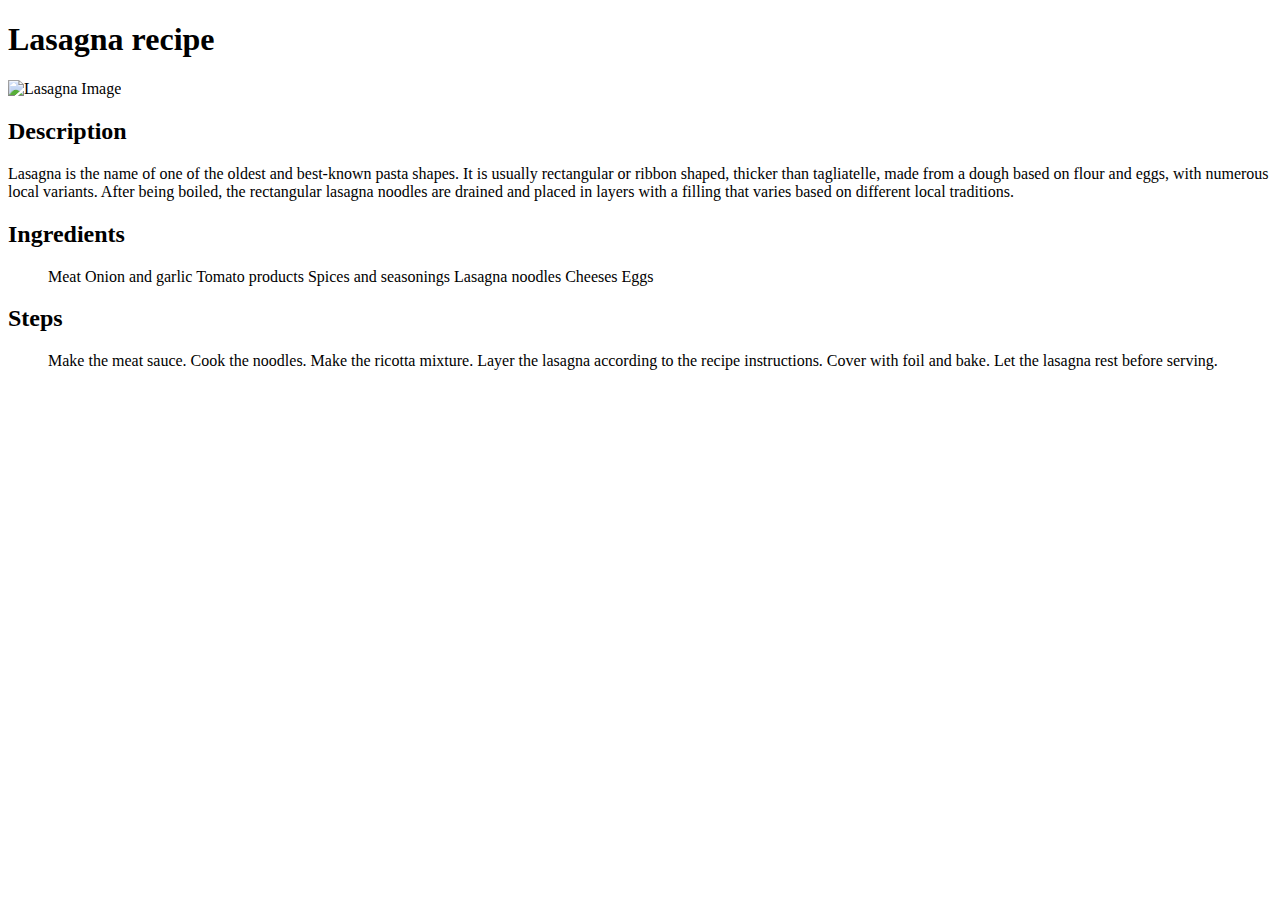
==== recipes/lasagna.html @ 7fe9735b "Added three different recipes webpages: Spanish Paella, Omelette and Lasagna. They are referenced fr" ====
<!DOCTYPE html>
<html lang="en">
<head>
    <meta charset="UTF-8">
    <title>Lasagna Recipe</title>
</head>
<body>
    <h1>Lasagna recipe</h1>
    <img src="https://www.allrecipes.com/thmb/iOfxQGOJTdM0K6edW-MFkn-nydE=/0x512/filters:no_upscale():max_bytes(150000):strip_icc():format(webp)/23600-worlds-best-lasagna-DDMFS-4x3-1196-24c5401652934ffb96d3d94bc9fbe2d7.jpg", alt="Lasagna Image">
    <h2>Description</h2>
        <p>Lasagna is the name of one of the oldest and best-known pasta shapes.
        It is usually rectangular or ribbon shaped, thicker than tagliatelle, 
        made from a dough based on flour and eggs, with numerous local variants. 
        After being boiled, the rectangular lasagna noodles are drained and placed
        in layers with a filling that varies based on different local traditions. </p>
    <h2>Ingredients</h2>
        <ul>
            <el>Meat</el>
            <el>Onion and garlic</el>
            <el>Tomato products</el>
            <el>Spices and seasonings</el>
            <el>Lasagna noodles</el>
            <el>Cheeses</el>
            <el>Eggs</el>
        </ul>
    <h2>Steps</h2>
        <ol>
            <el>Make the meat sauce.</el>
            <el>Cook the noodles.</el>
            <el>Make the ricotta mixture.</el>
            <el>Layer the lasagna according to the recipe instructions.</el>
            <el>Cover with foil and bake.</el>
            <el>Let the lasagna rest before serving.</el>
        </ol>
</body>
</html>
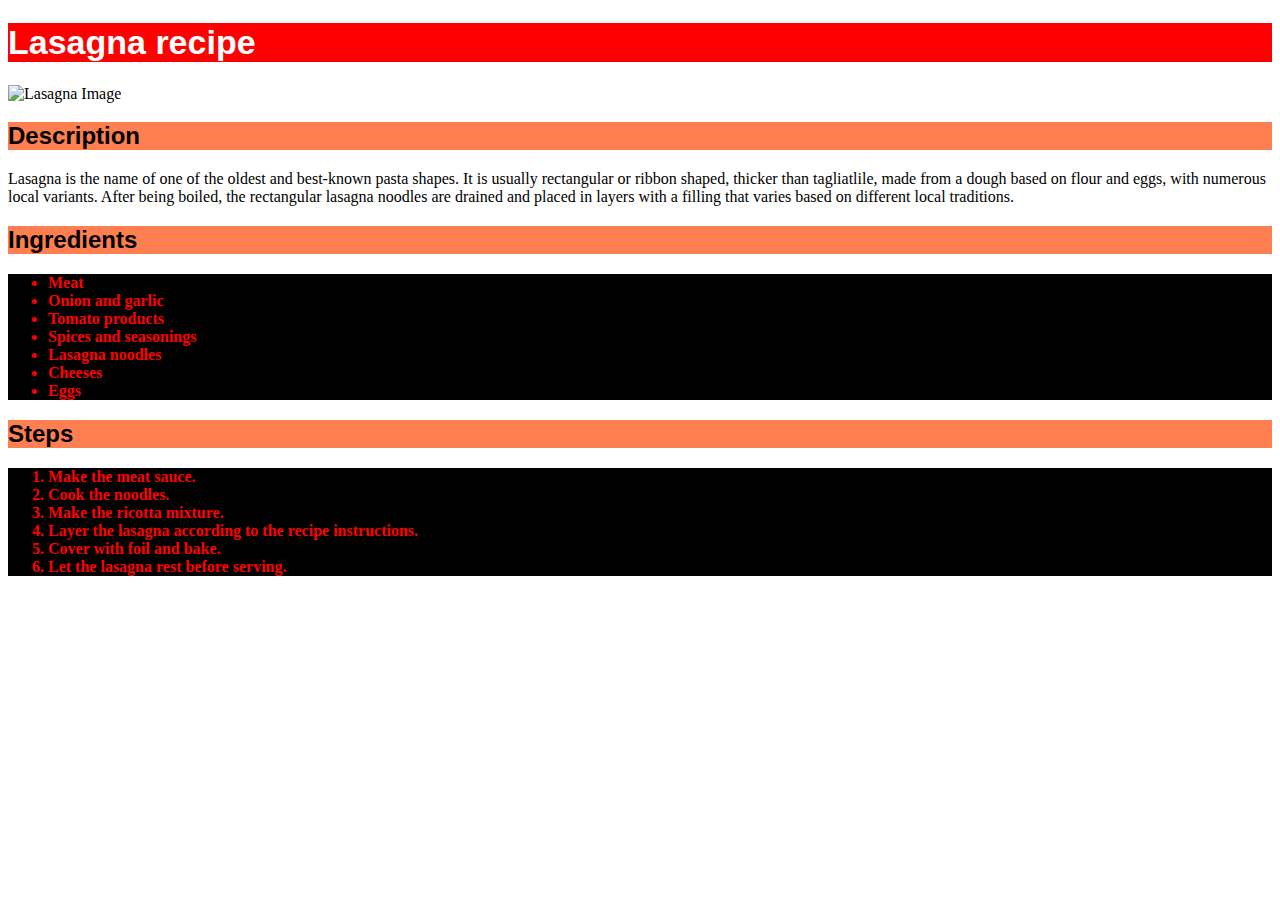
==== commit 82da7ae7: "Added styles to the recipes and corrected some HTML syntax issues." ====
--- a/recipes/lasagna.html
+++ b/recipes/lasagna.html
@@ -2,35 +2,36 @@
 <html lang="en">
 <head>
     <meta charset="UTF-8">
+    <link rel="stylesheet" href="../style.css">
     <title>Lasagna Recipe</title>
 </head>
 <body>
-    <h1>Lasagna recipe</h1>
-    <img src="https://www.allrecipes.com/thmb/iOfxQGOJTdM0K6edW-MFkn-nydE=/0x512/filters:no_upscale():max_bytes(150000):strip_icc():format(webp)/23600-worlds-best-lasagna-DDMFS-4x3-1196-24c5401652934ffb96d3d94bc9fbe2d7.jpg", alt="Lasagna Image">
-    <h2>Description</h2>
+    <h1 class="title">Lasagna recipe</h1>
+    <img src="https://www.allrecipes.com/thmb/iOfxQGOJTdM0K6edW-MFkn-nydE=/0x512/filters:no_upscale():max_bytes(150000):strip_icc():format(webp)/23600-worlds-best-lasagna-DDMFS-4x3-1196-24c5401652934ffb96d3d94bc9fbe2d7.jpg" alt="Lasagna Image">
+    <h2 class="title2">Description</h2>
         <p>Lasagna is the name of one of the oldest and best-known pasta shapes.
-        It is usually rectangular or ribbon shaped, thicker than tagliatelle, 
+        It is usually rectangular or ribbon shaped, thicker than tagliatlile, 
         made from a dough based on flour and eggs, with numerous local variants. 
         After being boiled, the rectangular lasagna noodles are drained and placed
         in layers with a filling that varies based on different local traditions. </p>
-    <h2>Ingredients</h2>
-        <ul>
-            <el>Meat</el>
-            <el>Onion and garlic</el>
-            <el>Tomato products</el>
-            <el>Spices and seasonings</el>
-            <el>Lasagna noodles</el>
-            <el>Cheeses</el>
-            <el>Eggs</el>
+    <h2 class="title2">Ingredients</h2>
+        <ul class="unordered">
+            <li>Meat</li>
+            <li>Onion and garlic</li>
+            <li>Tomato products</li>
+            <li>Spices and seasonings</li>
+            <li>Lasagna noodles</li>
+            <li>Cheeses</li>
+            <li>Eggs</li>
         </ul>
-    <h2>Steps</h2>
-        <ol>
-            <el>Make the meat sauce.</el>
-            <el>Cook the noodles.</el>
-            <el>Make the ricotta mixture.</el>
-            <el>Layer the lasagna according to the recipe instructions.</el>
-            <el>Cover with foil and bake.</el>
-            <el>Let the lasagna rest before serving.</el>
+    <h2 class="title2">Steps</h2>
+        <ol class="ordered">
+            <li>Make the meat sauce.</li>
+            <li>Cook the noodles.</li>
+            <li>Make the ricotta mixture.</li>
+            <li>Layer the lasagna according to the recipe instructions.</li>
+            <li>Cover with foil and bake.</li>
+            <li>Let the lasagna rest before serving.</li>
         </ol>
 </body>
 </html>--- a/style.css
+++ b/style.css
@@ -0,0 +1,18 @@
+.title {
+    font-size: 34px;
+    background-color: red;
+    color: white;
+    font-family: Arial, Helvetica, sans-serif;
+}
+.title2 {
+    font-size: 24px;
+    background-color: coral;
+    font-family: 'Franklin Gothic Medium', 'Arial Narrow', Arial, sans-serif;
+}
+
+.ordered,
+.unordered {
+    background-color: black;
+    color: red;
+    font-weight: 700;
+}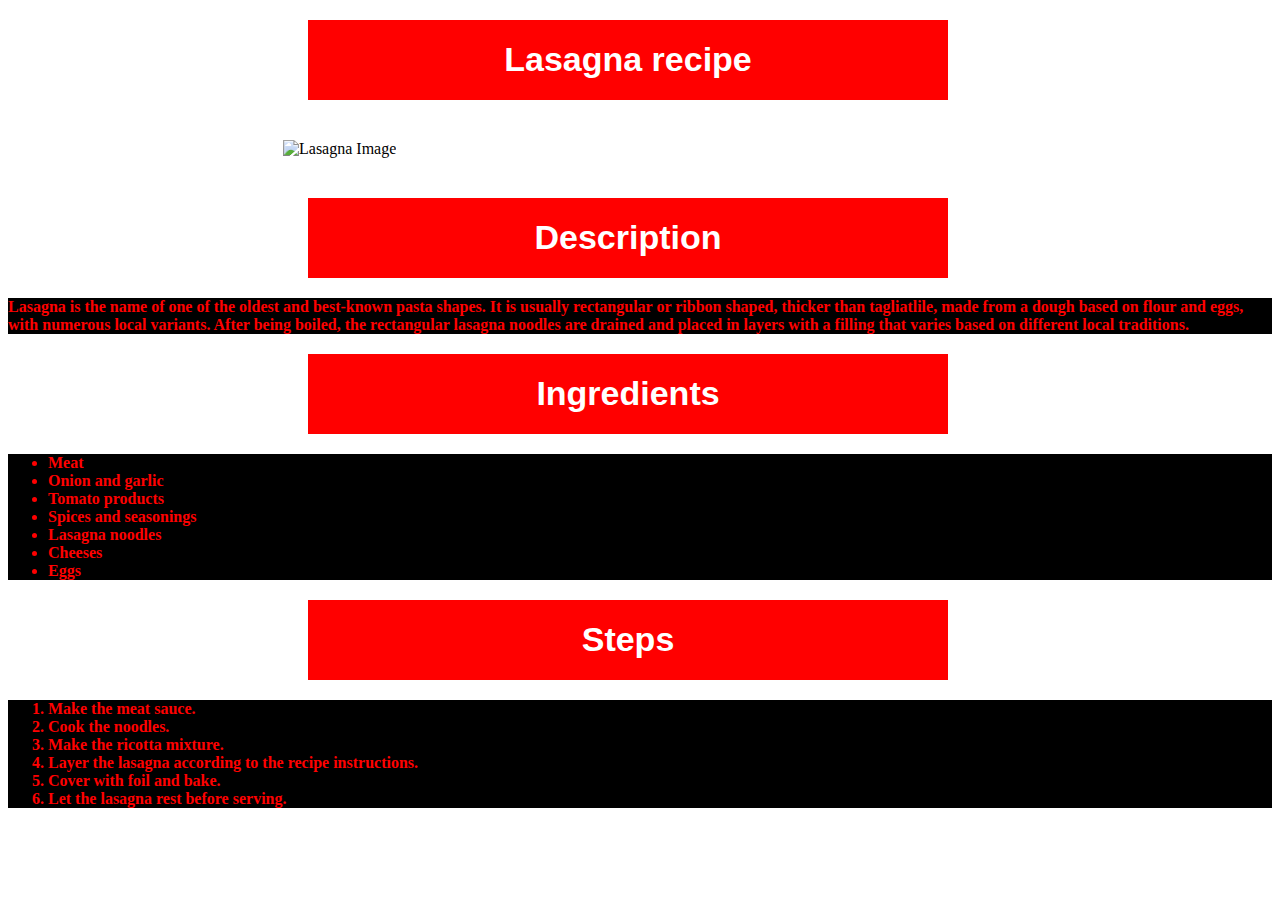
==== commit dc4c0107: "Performed styling in the recipes website, regarding display and aesthetic." ====
--- a/recipes/lasagna.html
+++ b/recipes/lasagna.html
@@ -7,9 +7,9 @@
 </head>
 <body>
     <h1 class="title">Lasagna recipe</h1>
-    <img src="https://www.allrecipes.com/thmb/iOfxQGOJTdM0K6edW-MFkn-nydE=/0x512/filters:no_upscale():max_bytes(150000):strip_icc():format(webp)/23600-worlds-best-lasagna-DDMFS-4x3-1196-24c5401652934ffb96d3d94bc9fbe2d7.jpg" alt="Lasagna Image">
+    <img class="image" src="https://www.allrecipes.com/thmb/iOfxQGOJTdM0K6edW-MFkn-nydE=/0x512/filters:no_upscale():max_bytes(150000):strip_icc():format(webp)/23600-worlds-best-lasagna-DDMFS-4x3-1196-24c5401652934ffb96d3d94bc9fbe2d7.jpg" alt="Lasagna Image">
     <h2 class="title2">Description</h2>
-        <p>Lasagna is the name of one of the oldest and best-known pasta shapes.
+        <p class="description-body">Lasagna is the name of one of the oldest and best-known pasta shapes.
         It is usually rectangular or ribbon shaped, thicker than tagliatlile, 
         made from a dough based on flour and eggs, with numerous local variants. 
         After being boiled, the rectangular lasagna noodles are drained and placed
--- a/style.css
+++ b/style.css
@@ -3,11 +3,52 @@
     background-color: red;
     color: white;
     font-family: Arial, Helvetica, sans-serif;
+    width: 600px;
+    height: 40px;
+    padding: 20px;
+    text-align: center;
+    margin: 20px 300px;
 }
+
+.description-body {
+    background-color: black;
+    color: red;
+    font-weight: 700;
+}
+
 .title2 {
-    font-size: 24px;
-    background-color: coral;
-    font-family: 'Franklin Gothic Medium', 'Arial Narrow', Arial, sans-serif;
+    font-size: 34px;
+    background-color: red;
+    color: white;
+    font-family: Arial, Helvetica, sans-serif;
+    width: 600px;
+    height: 40px;
+    padding: 20px;
+    text-align: center;
+    margin: 20px 300px;
+}
+
+.image {
+    margin: 20px 275px;
+}
+
+.links {
+    background-color: green;
+    
+}
+
+.link-block {
+    display: block;
+    margin: 20px 450px;
+    text-align: center;
+    padding: 20px;
+    height: 10px;
+    width: 300px;
+    border-color: black;
+    border-width: 50px;
+    color: red;
+    font-weight: 700;
+    font-size: 20px;
 }
 
 .ordered,
